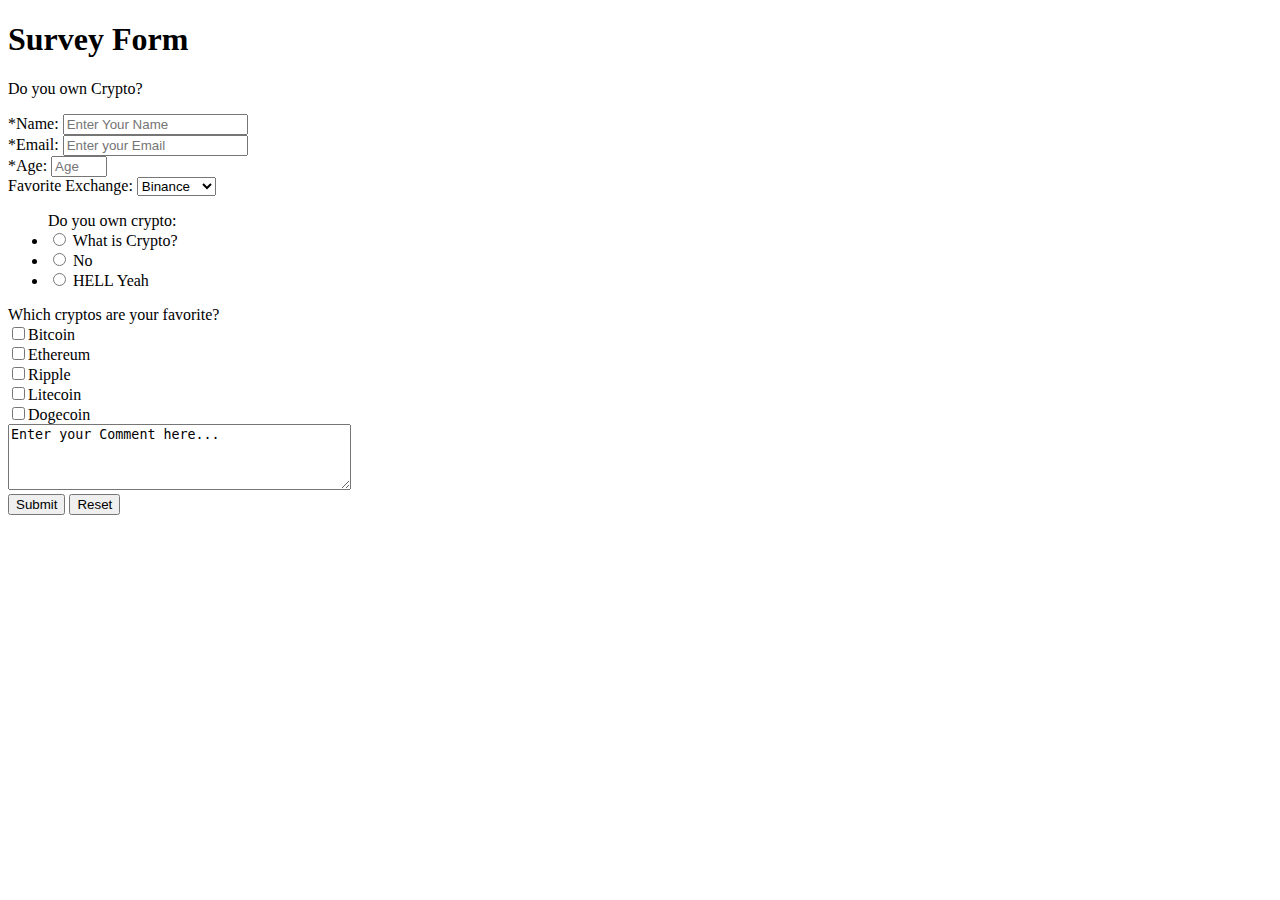
==== Survey_form/index.html @ adcd58f4 "FCC project #2 - Survey Form" ====
<!DOCTYPE html>
<html>
<head>
    <link rel="stylesheet" href="style.css">
    <title>Survey Form</title>
</head>
<body>
    <div class="container">
        
        <h1 id="title">Survey Form</h1>
        <p id="description">Do you own Crypto?</p>
        <form action="#" method="post" id="survey-form">

           <label for="name" id="name-label">*Name:</label>
           <input type="text" id="name" name="name" placeholder="Enter Your Name" required><br>
            

            <label for="email" id="email-label">*Email:</label>
            <input type="email" name="email" id="email" class="email-label" placeholder="Enter your Email" required><br>

            <label for="age" id="number-label">*Age:</label>
            <input type="number" name="age" id="number" class="number-label" placeholder="Age" min="18" max="99" required><br>
            
            <label for="exchange">Favorite Exchange:</label>
            <select name="exchange" id="dropdown">
                <option value="binance">Binance</option>
                <option value="coinbase">Coinbase</option>
                <option value="kraken">Kraken</option>
                <option value="Bithumb">Bithumb</option>
            </select><br>
            
           <ul> Do you own crypto: <br>
            <li><input type="radio" id="what" name="own" value="yes">
            <label for="what">What is Crypto?</label><br>
            </li>   
            <li><input type="radio" id="nah" name="own" value="no">
            <label for="nah">No</label><br>
            </li>   
            
            <li><input type="radio" id="yas" name="own" value="totally">
            <label for="yas">HELL Yeah</label><br>
            </li>
             </ul>


            Which cryptos are your favorite? <br>
            <input type="checkbox" name="crypto" value="bitcoin">Bitcoin<br>
            <input type="checkbox" name="crypto" value="eth">Ethereum<br>
            <input type="checkbox" name="crypto" value="ripple">Ripple<br>
            <input type="checkbox" name="crypto" value="lite">Litecoin<br>
            <input type="checkbox" name="crypto" value="doge">Dogecoin<br>

            <textarea rows="4" cols="40">Enter your Comment here...
            </textarea><br>
            
            <input type="submit" id="submit" value="Submit">
            <input type="reset" value="Reset">
        </form><br>



    </div>
</body>
</html>
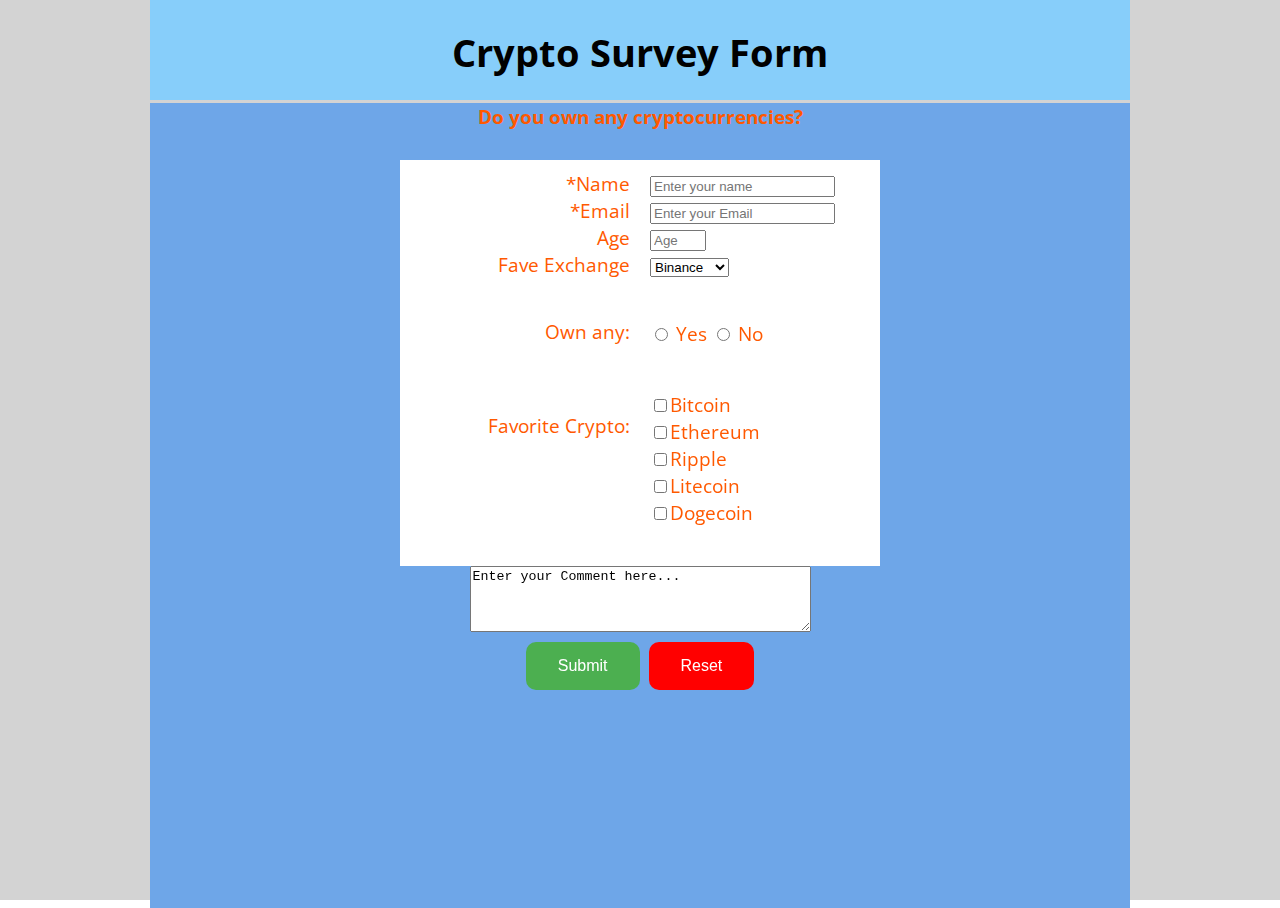
==== commit 0356e73f: "FCC - Survey form project" ====
--- a/Survey_form/index.html
+++ b/Survey_form/index.html
@@ -1,64 +1,57 @@
 <!DOCTYPE html>
 <html>
 <head>
-    <link rel="stylesheet" href="style.css">
+ <link rel="stylesheet" href="style.css">
+ <link href="https://fonts.googleapis.com/css?family=Open+Sans" rel="stylesheet">
     <title>Survey Form</title>
 </head>
 <body>
     <div class="container">
-        
-        <h1 id="title">Survey Form</h1>
-        <p id="description">Do you own Crypto?</p>
-        <form action="#" method="post" id="survey-form">
+                <div class="item1"><h1 id="title">Crypto Survey Form</h1>
+                    <form id="survey-form" action="/submit-survey-form">
+                        <div class="itemdes"><p id="description"><strong>Do you own any cryptocurrencies?</strong></p>
+                            <div class="item3">
+                                 <div class="itemOne">
+                                    <label for="name" id="name-label" style="width: 1px">*Name</label> <br>
+                                    <label for="email" id="email-label">*Email</label> <br>
+                                    <label for="number" id="number-label">Age</label> <br>
+                                    <label for="dropdown" id="dropdown-label">Fave Exchange</label> 
+                                    <p id="hold">Own any:</p>  <br>
+                                    <p id="fav">Favorite Crypto:</p> 
+                                </div>
+                            
+                                <div class="itemTwo">
+                                    <input type="text" id="name" placeholder="Enter your name" required> <br>
+                                    <input type="email" id="email" placeholder="Enter your Email" required><br>
+                                    <input type="number" id="number" placeholder="Age" min="18" max="99"><br>
+                                    <select id="dropdown" name="exchange">
+                                        <option value="binance">Binance</option>
+                                        <option value="coinbase">Coinbase</option>
+                                        <option value="kraken">Kraken</option>
+                                        <option value="bithumb">Bithumb</option>
+                                    </select> <br>
 
-           <label for="name" id="name-label">*Name:</label>
-           <input type="text" id="name" name="name" placeholder="Enter Your Name" required><br>
-            
-
-            <label for="email" id="email-label">*Email:</label>
-            <input type="email" name="email" id="email" class="email-label" placeholder="Enter your Email" required><br>
-
-            <label for="age" id="number-label">*Age:</label>
-            <input type="number" name="age" id="number" class="number-label" placeholder="Age" min="18" max="99" required><br>
-            
-            <label for="exchange">Favorite Exchange:</label>
-            <select name="exchange" id="dropdown">
-                <option value="binance">Binance</option>
-                <option value="coinbase">Coinbase</option>
-                <option value="kraken">Kraken</option>
-                <option value="Bithumb">Bithumb</option>
-            </select><br>
-            
-           <ul> Do you own crypto: <br>
-            <li><input type="radio" id="what" name="own" value="yes">
-            <label for="what">What is Crypto?</label><br>
-            </li>   
-            <li><input type="radio" id="nah" name="own" value="no">
-            <label for="nah">No</label><br>
-            </li>   
-            
-            <li><input type="radio" id="yas" name="own" value="totally">
-            <label for="yas">HELL Yeah</label><br>
-            </li>
-             </ul>
-
-
-            Which cryptos are your favorite? <br>
-            <input type="checkbox" name="crypto" value="bitcoin">Bitcoin<br>
-            <input type="checkbox" name="crypto" value="eth">Ethereum<br>
-            <input type="checkbox" name="crypto" value="ripple">Ripple<br>
-            <input type="checkbox" name="crypto" value="lite">Litecoin<br>
-            <input type="checkbox" name="crypto" value="doge">Dogecoin<br>
-
-            <textarea rows="4" cols="40">Enter your Comment here...
-            </textarea><br>
-            
-            <input type="submit" id="submit" value="Submit">
-            <input type="reset" value="Reset">
-        </form><br>
-
-
-
-    </div>
+                                    <label for="own"><input type="radio" class="radio" id="own" name="ownership" value="yes"> Yes</label>
+                                    <label for="no"><input type="radio" class="radio" id="no" name="ownership" value="nah"> No</label> <br>     <div id="checkboxes">
+                                        <input type="checkbox" name="crypto" value="btc">Bitcoin<br>
+                                        <input type="checkbox" name="crypto" value="eth">Ethereum<br>
+                                        <input type="checkbox" name="crypto" value="xrp">Ripple<br>
+                                        <input type="checkbox" name="crypto" value="lite">Litecoin<br>
+                                        <input type="checkbox" name="crypto" value="doge">Dogecoin<br>
+                                    </div> 
+                                </div>     
+                                <div class="itemThree">      
+                                    <textarea class="box" rows="4" cols="40">Enter your Comment here...
+                                    </textarea><br> 
+                                                        
+                                    <input type="submit" id="submit"class="button" value="Submit">
+                                    <input type="reset" class="button1" value="Reset">      
+                                </div>    
+                            </div>
+                    </form>
+                </div>
+      </div>
 </body>
-</html>+</html>
+    
+ --- a/Survey_form/style.css
+++ b/Survey_form/style.css
@@ -0,0 +1,124 @@
+body { 
+    min-height: 100%; 
+    text-align: center;
+    font-family: 'Open Sans', sans-serif;
+}
+html { height: 100%; }
+
+.container {
+    position: fixed;
+    top: 0;
+    left: 0;
+    right: 0;
+    bottom: 0;
+    font-size: 1.2em;
+    width: 100vw;
+    height: 100vh;
+    background: LightGray;
+    display: grid;
+    grid-template-columns: 50px 4r 50px;
+    grid-template-rows:  100px 50px 2fr;
+    grid-gap: 10px;
+    grid-template-areas:
+      ". header ."
+      ". des ."
+      "content content content "
+}
+
+
+.title{
+    text-align: center;
+}
+  
+.item1 {
+     background: LightSkyBlue;
+    grid-area: header;
+}
+  
+
+.item3 {
+    background: #6EA6E8;
+    grid-area: content;
+    display:grid; 
+    padding: 10px;
+    grid-template-columns: 1fr 1fr 1fr 1fr;
+    grid-template-rows: 1fr 1fr;
+    grid-template-areas:
+      ". label choices ."
+      ". send send ."
+}
+
+.radio {
+    margin-bottom: 20px;
+    margin-top: 50px;
+}
+
+#fav {
+    margin-bottom: 75px;
+    margin-top: 10px;
+}
+
+#checkboxes{
+    margin-bottom: 30px;
+    margin-top: 30px;
+}
+
+.itemOne {
+    background:white;
+    grid-area: label;
+    text-align: end;
+    padding: 10px;
+}
+#hold {
+    margin-bottom: 30px;
+    margin-top: 40px;
+}
+.itemdes {
+      grid-area: des;
+      background: #6EA6E8;
+     color: #FF5900
+}
+
+#descrtiption {
+     font-size: 1.5em;
+     text-align: Center;
+}
+.itemTwo {
+    background: white;
+    grid-area: choices;
+    padding: 10px;
+    text-align: start;
+}
+  
+.itemThree{
+    grid-area: send;
+    justify-self: center;
+}
+
+.button {
+    background-color: #4CAF50;
+    border: none;
+    color: white;
+    padding: 15px 32px;
+    text-align: center;
+    text-decoration: none;
+    display: inline-block;
+    font-size: 16px;
+    margin: 4px 2px;
+    cursor: pointer;
+    border-radius: 10px;
+  }
+
+.button1 {
+    background-color: red;
+    border: none;
+    color: white;
+    padding: 15px 32px;
+    text-align: center;
+    text-decoration: none;
+    display: inline-block;
+    font-size: 16px;
+    margin: 4px 2px;
+    cursor: pointer;
+    border-radius: 10px;
+}